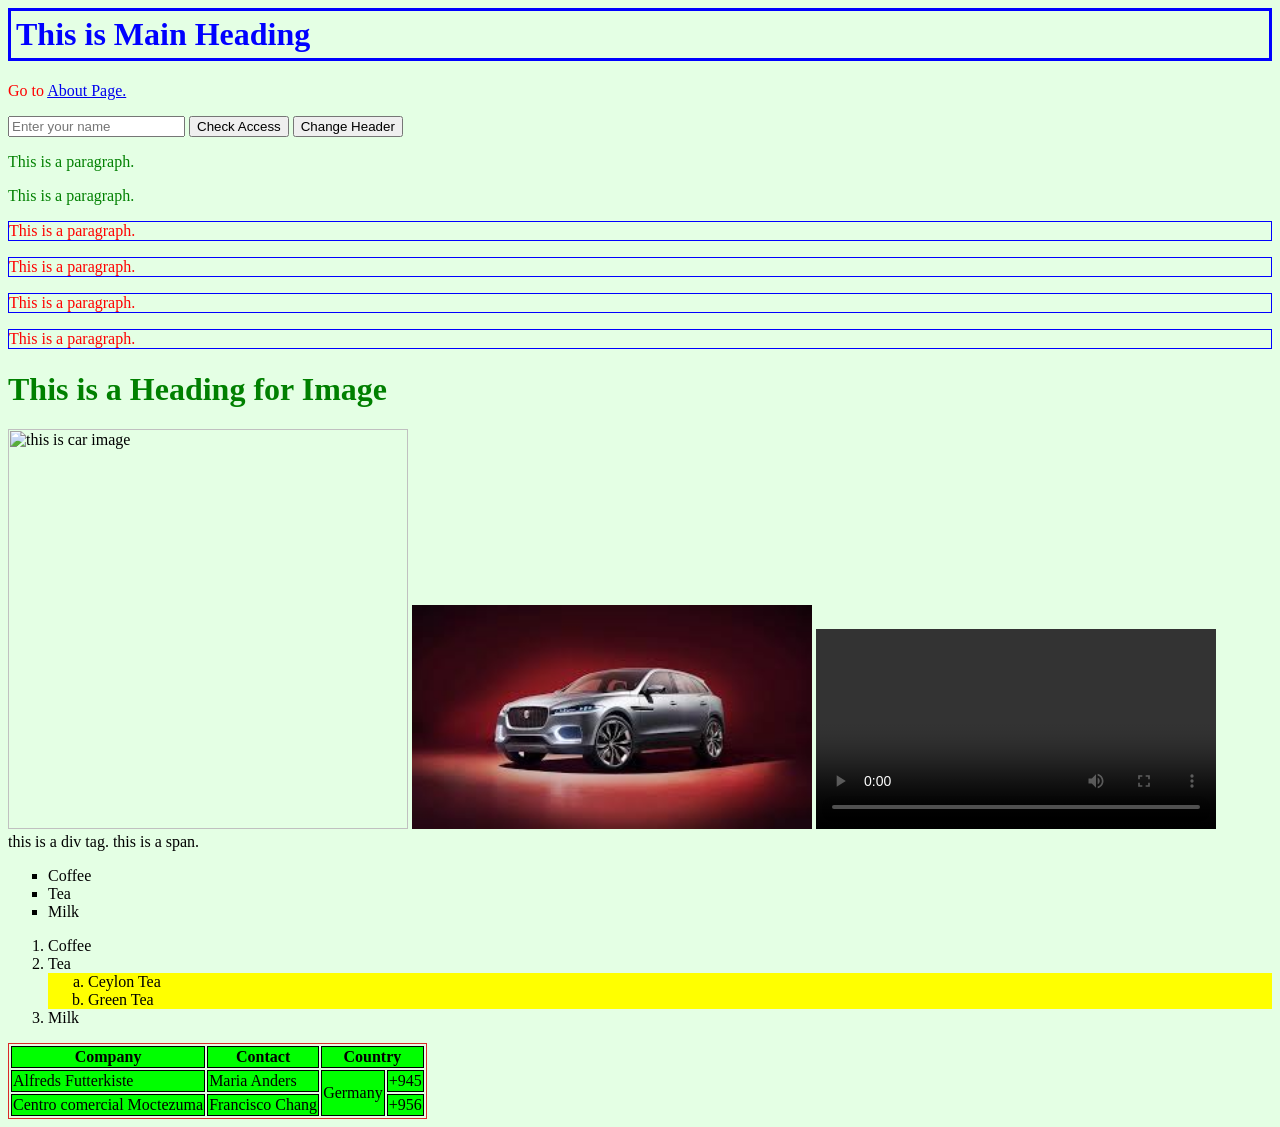
==== index.html @ dd47ddf4 "initial commit" ====
<html>

<head>
	<title>Page Title</title>
	<link rel="stylesheet" href="style.css">
</head>

<body>
	<h1 id="mainHeader">This is Main Heading</h1>
	<p id="mainPara1">Go to
		<a href="./test/about.html">About Page.</a>
	</p>
	
	<input type="text" placeholder="Enter your name" id="nameInput" onkeydown="greeting2(event)"/>

	<button onclick="greeting()">Check Access</button>
	<button onclick="changeHeader()">Change Header</button>


	<p class="greenText">This is a paragraph.</p>
	<p class="greenText">This is a paragraph.</p>
	<p class="normalText">This is a paragraph.</p>
	<p class="normalText">This is a paragraph.</p>
	<p class="normalText">This is a paragraph.</p>
	<p class="normalText">This is a paragraph.</p>

	<h1 class="greenText normalText">This is a Heading for Image</h1>
	<img src="https://hips.hearstapps.com/hmg-prod/images/a251688-large-68f66781475e7.jpg?crop=0.609xw:0.559xh;0.0646xw,0.298xh"
		alt="this is car image" width="400px" />

	<img src="./car.jpg" alt="this is car image" width="400px" />

	<video width="400px" controls>
		<source src="./sample.mp4" type="video/mp4" />
	</video>


	<div>
		this is a div tag. <span>this is a span.</span>
	</div>
	<ul type="square">
		<li>Coffee</li>
		<li>Tea</li>
		<li>Milk</li>
	</ul>
	<ol>
		<li>Coffee</li>
		<li>Tea</li>

		<ol type="a">
			<li>Ceylon Tea</li>
			<li>Green Tea</li>
		</ol>

		<li>Milk</li>
	</ol>

	<table style="border: 1px solid rgb(219, 41, 41)">
		<thead>
			<tr>
				<th style="border: 1px solid black">Company</th>
				<th style="border: 1px solid black">Contact</th>
				<th colspan="2" style="border: 1px solid black">Country</th>
			</tr>
		</thead>
		<tbody>
			<tr>
				<td style="border: 1px solid black">Alfreds Futterkiste</td>
				<td style="border: 1px solid black">Maria Anders</td>
				<td rowspan="2" style="border: 1px solid black">Germany</td>
				<td style="border: 1px solid black">+945</td>
			</tr>
			<tr>
				<td style="border: 1px solid black">Centro comercial Moctezuma</td>
				<td style="border: 1px solid black">Francisco Chang</td>
				<td style="border: 1px solid black">+956</td>
			</tr>
		</tbody>
	</table>
	

	<script>
		function greeting() {
			const nameInput = document.getElementById("nameInput");
			name = nameInput.value;
			return alert('Guardian Access Granted for ' + name + ' ..!');
		}

		function greeting2(event) {
			if (event.key === "Enter") {
				greeting();
			}
		}

		function changeHeader() {
			const header = document.getElementById("mainHeader");
			header.innerText = "This is a Changed Main Heading";
			header.style.color = "red";
			header.style.backgroundColor = "black";
		}
		
		// const btn = document.getElementById("accBtn");
		// btn.addEventListener("click", greeting("Kandy"));
	</script>
</body>

</html>
---- style.css ----
body {
	background-color: #e4ffe4;
}
p {
	color: red;
}

p.normalText , #mainHeader{
	border: 1px solid blue;
}

#mainHeader {
	color: Blue;
	padding: 5px;
	border: 3px solid blue;
}

.greenText {
	color: green;
}
	
td, th {
	background-color: lime;
}

ol ol {
	background-color: yellow;
}

.flex {
	display: flex;
	border: 1px solid red;
	justify-content: space-evenly;
	align-items: center;
	height: 100px;
}

.grid {
	display: grid;
    align-content: end;
    justify-content: end;
    align-items: end;
    justify-items: end;
}

.flex div, .grid div {
	border: 1px solid black;
	padding: 5px;
	margin: 3px;
	height: 25px;
	animation-name: myAnimation;
	animation-duration: 4s;
	animation-iteration-count: infinite;
}

@keyframes myAnimation {
  0%   {background-color: red;}
  25%  {background-color: yellow;}
  50%  {background-color: blue;}
  100% {background-color: green;}
}

.flex div:hover {
	background-color: white;
	cursor: hand;
	transform: scale(1.5);
	transition: all 180ms ease-in-out;
	border-radius: 10px;
}


@media (max-width: 300px) {
  .flex {
    flex-direction: column;
	background-color: silver;
  }
}
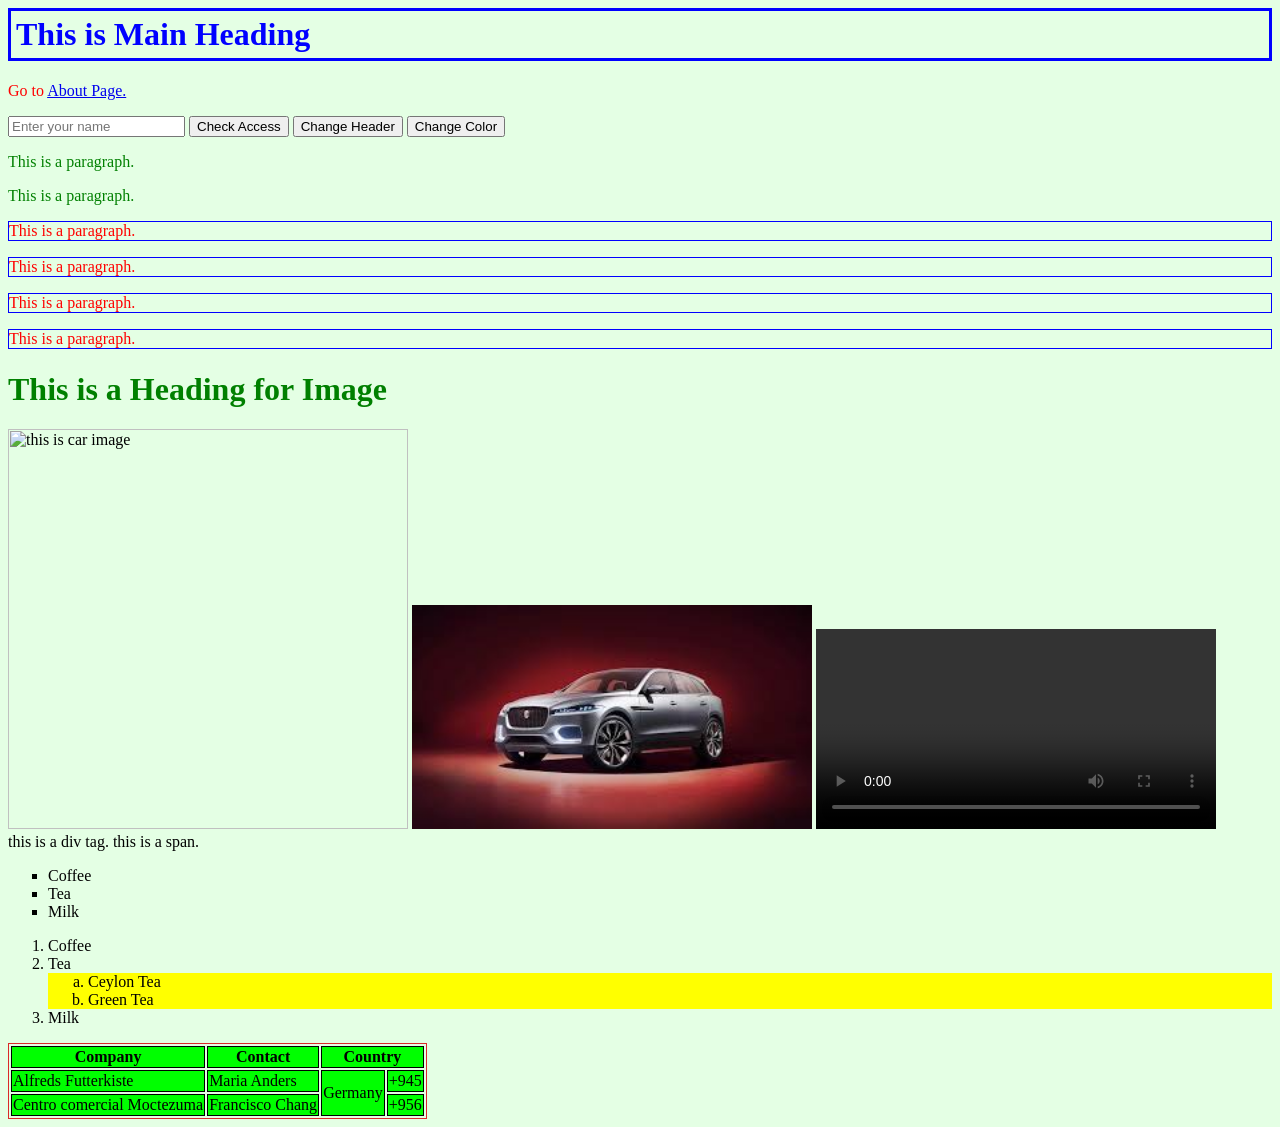
==== commit 24876e20: "add new function" ====
--- a/index.html
+++ b/index.html
@@ -15,6 +15,7 @@
 
 	<button onclick="greeting()">Check Access</button>
 	<button onclick="changeHeader()">Change Header</button>
+	<button onclick="changeColor()">Change Color</button>
 
 
 	<p class="greenText">This is a paragraph.</p>
@@ -98,6 +99,14 @@
 			header.style.color = "red";
 			header.style.backgroundColor = "black";
 		}
+
+		function changeColor() {
+			const elements = document.querySelectorAll(".normalText");
+			console.log(elements);
+			elements.forEach(element => {
+				element.style.color = "orange";
+			});
+		}
 		
 		// const btn = document.getElementById("accBtn");
 		// btn.addEventListener("click", greeting("Kandy"));
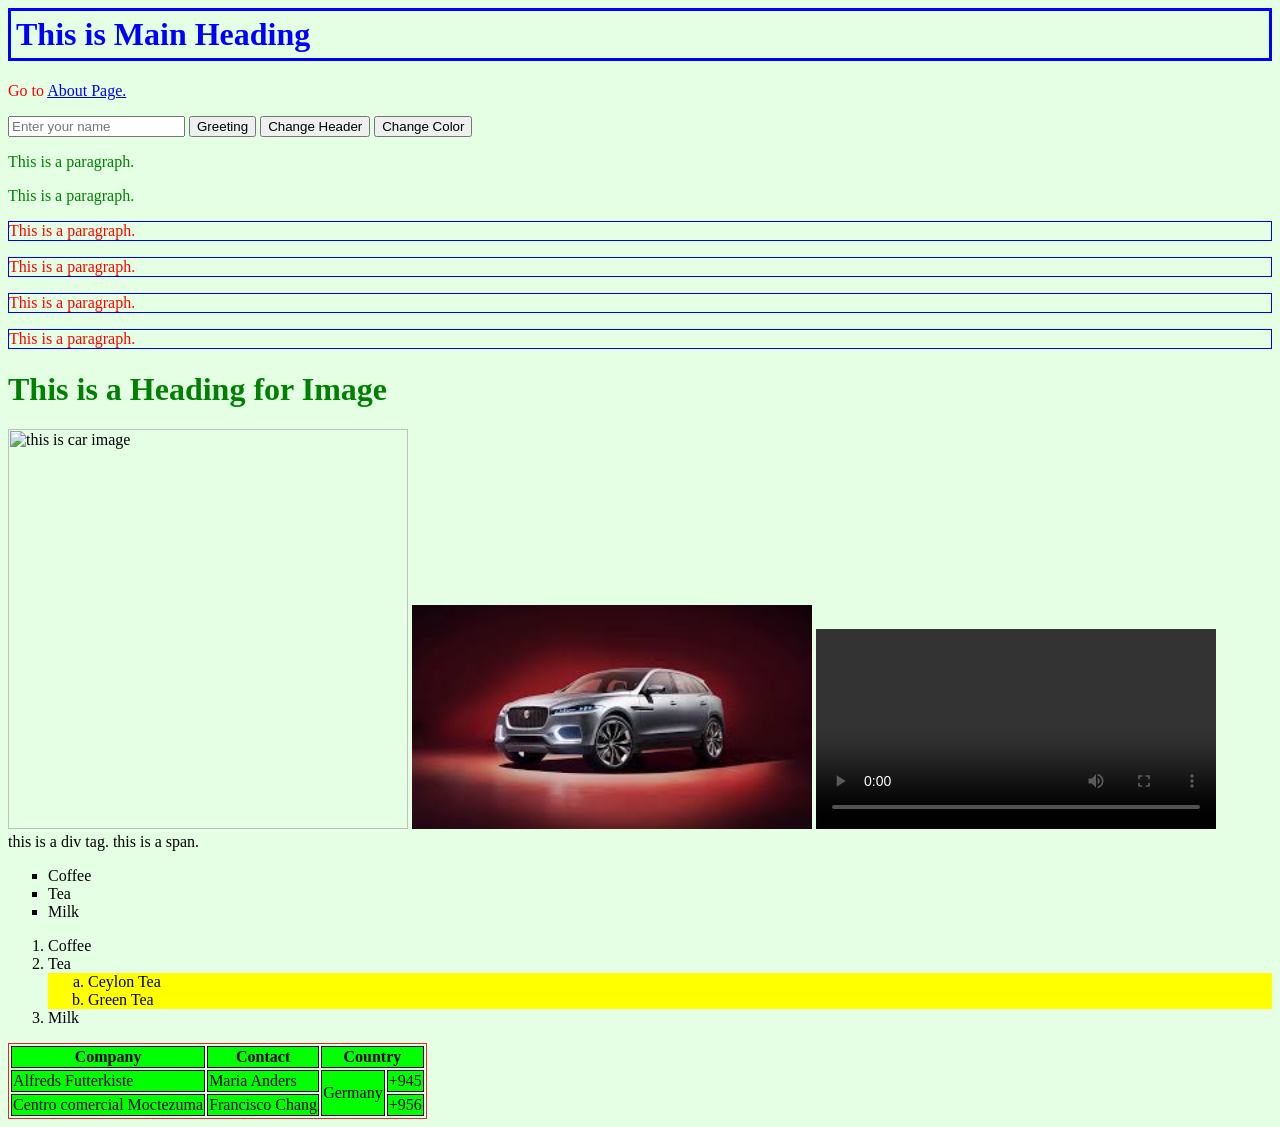
==== commit 4cce4802: "changed text" ====
--- a/index.html
+++ b/index.html
@@ -13,7 +13,7 @@
 	
 	<input type="text" placeholder="Enter your name" id="nameInput" onkeydown="greeting2(event)"/>
 
-	<button onclick="greeting()">Check Access</button>
+	<button onclick="greeting()">Greeting</button>
 	<button onclick="changeHeader()">Change Header</button>
 	<button onclick="changeColor()">Change Color</button>
 
